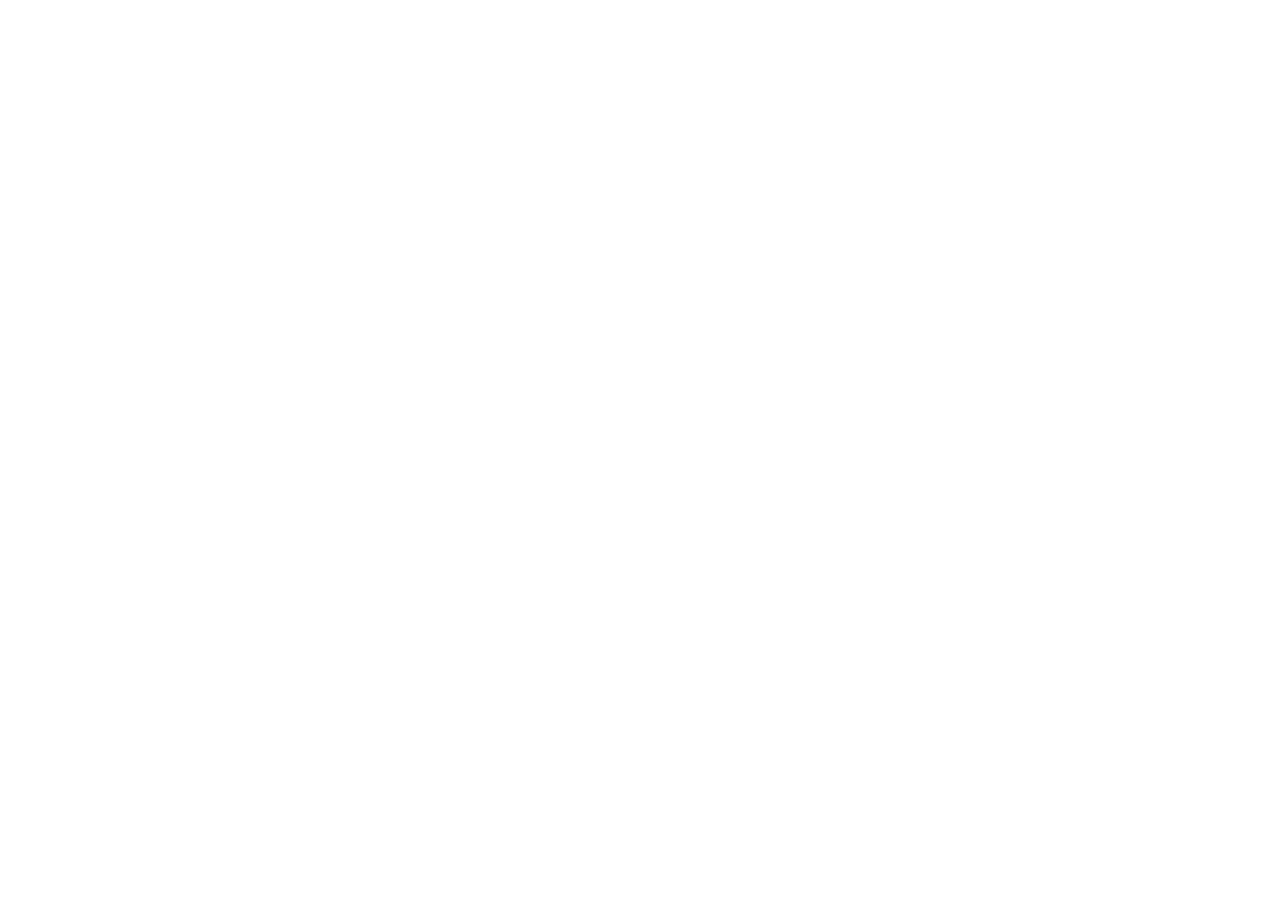
==== src/index.html @ 6c1df58a "Initial commit" ====
<!DOCTYPE html>
<html lang="en">
  <head>
    <meta charset="UTF-8" />
    <link rel="icon" type="image/svg+xml" href="/favicon.svg" />
    <meta name="viewport" content="width=device-width, initial-scale=1.0" />
    <title>Vanilla App Template</title>
    <link rel="stylesheet" href="./css/styles.css" />
  </head>
  <body>
    <load src="./partials/header.html" icon-path="img/sprite.svg#logo" />

    <main>
      <!-- Loads the specified .html file -->
      <load src="./partials/vite-promo.html" />
      <load src="./partials/badges.html" />
    </main>

    <load src="./partials/footer.html" />

    <script type="module" src="./main.js"></script>
  </body>
</html>
---- src/css/styles.css ----
/**
  |============================
  | include css partials with
  | default @import url()
  |============================
*/
/* Common styles */
@import url('./reset.css');
@import url('./base.css');
@import url('./container.css');
@import url('./animations.css');

/* Sections style */
@import url('./header.css');
@import url('./vite-promo.css');
@import url('./badges.css');
@import url('./back-link.css');
@import url('./footer.css');
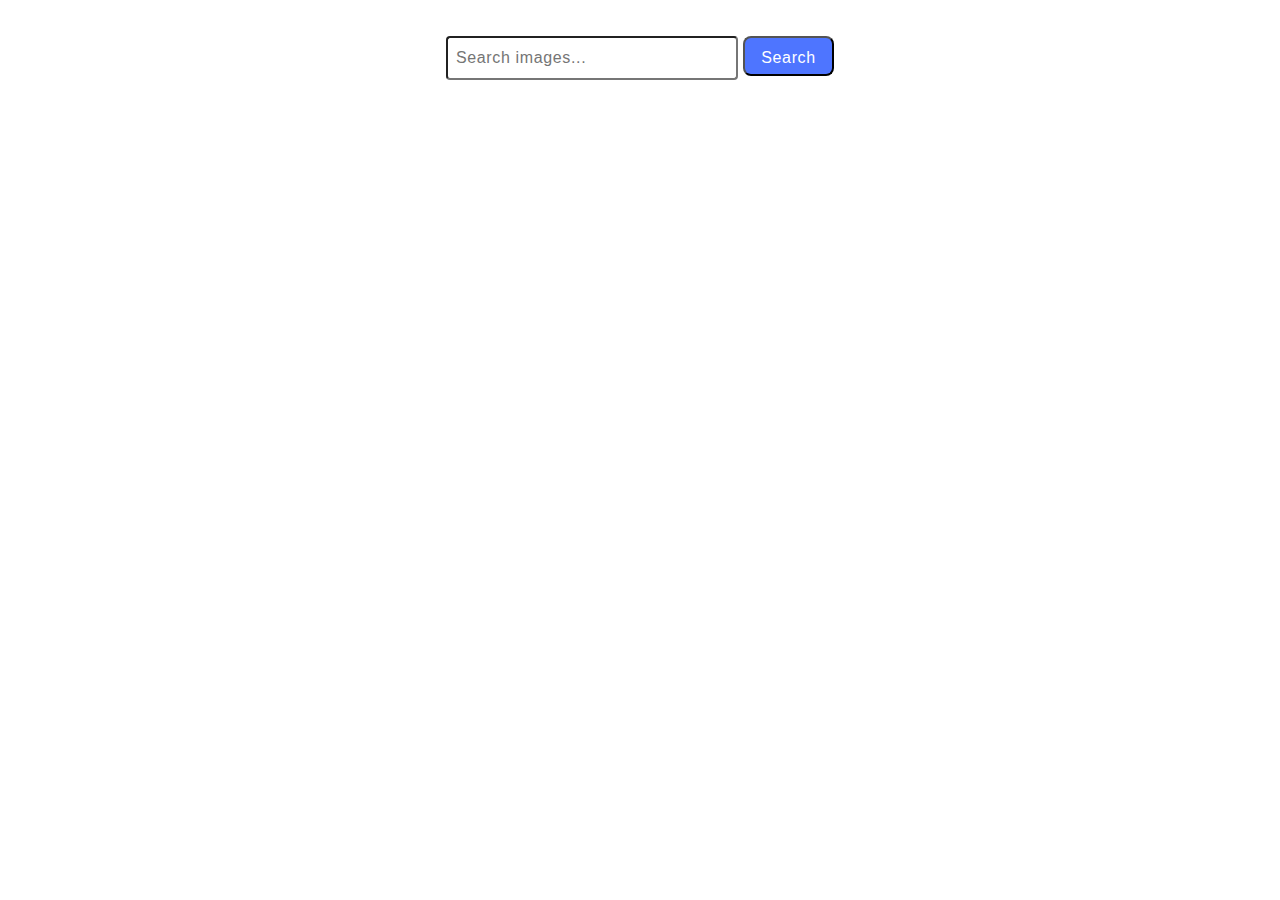
==== commit 90fd373d: "start with function" ====
--- a/src/index.html
+++ b/src/index.html
@@ -4,20 +4,55 @@
     <meta charset="UTF-8" />
     <link rel="icon" type="image/svg+xml" href="/favicon.svg" />
     <meta name="viewport" content="width=device-width, initial-scale=1.0" />
-    <title>Vanilla App Template</title>
+    <title>HomeWork 11</title>
     <link rel="stylesheet" href="./css/styles.css" />
   </head>
   <body>
-    <load src="./partials/header.html" icon-path="img/sprite.svg#logo" />
-
-    <main>
-      <!-- Loads the specified .html file -->
-      <load src="./partials/vite-promo.html" />
-      <load src="./partials/badges.html" />
+    <main class="container">
+      <form class="form">
+        <label class="form-label">
+          <input
+            class="form-input"
+            type="text"
+            name="search-text"
+            placeholder="Search images..."
+            required
+          />
+        </label>
+        <button class="form-button" type="submit">Search</button>
+        <span class="loader"></span>
+        <ul class="gallery"></ul>
+      </form>
+      <!-- <div class="card-container">
+        <div class="card">
+          <img
+            class="card-image"
+            src="https://pixabay.com/api/?key=49359478-baf2a77463771851b04b26e30&q=yellow+flowers&image_type=photo&pretty=true"
+            alt=""
+          />
+        </div>
+        <div class="card-body">
+          <div class="card-item">
+            <h4>Likes</h4>
+            <p></p>
+          </div>
+          <div class="card-item">
+            <h4>Views</h4>
+            <p></p>
+          </div>
+          <div class="card-item">
+            <h4>Comments</h4>
+            <p></p>
+          </div>
+          <div class="card-item">
+            <h4>Downloads</h4>
+            <p></p>
+          </div> -->
+        </div>
+      </div>
     </main>
-
-    <load src="./partials/footer.html" />
-
+    <script type="module" src="./js/pixabay-api.js"></script>
+    <script type="module" src="./js/render-fucnctions.js"></script>
     <script type="module" src="./main.js"></script>
   </body>
 </html>
--- a/src/css/styles.css
+++ b/src/css/styles.css
@@ -8,11 +8,182 @@
 @import url('./reset.css');
 @import url('./base.css');
 @import url('./container.css');
-@import url('./animations.css');
+/* @import url('./animations.css'); */
 
 /* Sections style */
-@import url('./header.css');
+/* @import url('./header.css');
 @import url('./vite-promo.css');
 @import url('./badges.css');
 @import url('./back-link.css');
-@import url('./footer.css');
+@import url('./footer.css'); */
+.loader {
+  font-size: 10px;
+  width: 1em;
+  height: 1em;
+  border-radius: 50%;
+  position: relative;
+  text-indent: -9999em;
+  animation: mulShdSpin 1.1s infinite ease;
+  transform: translateZ(0);
+}
+@keyframes mulShdSpin {
+  0%,
+  100% {
+    box-shadow: 0em -2.6em 0em 0em #ffffff,
+      1.8em -1.8em 0 0em rgba(255, 255, 255, 0.2),
+      2.5em 0em 0 0em rgba(255, 255, 255, 0.2),
+      1.75em 1.75em 0 0em rgba(255, 255, 255, 0.2),
+      0em 2.5em 0 0em rgba(255, 255, 255, 0.2),
+      -1.8em 1.8em 0 0em rgba(255, 255, 255, 0.2),
+      -2.6em 0em 0 0em rgba(255, 255, 255, 0.5),
+      -1.8em -1.8em 0 0em rgba(255, 255, 255, 0.7);
+  }
+  12.5% {
+    box-shadow: 0em -2.6em 0em 0em rgba(255, 255, 255, 0.7),
+      1.8em -1.8em 0 0em #ffffff, 2.5em 0em 0 0em rgba(255, 255, 255, 0.2),
+      1.75em 1.75em 0 0em rgba(255, 255, 255, 0.2),
+      0em 2.5em 0 0em rgba(255, 255, 255, 0.2),
+      -1.8em 1.8em 0 0em rgba(255, 255, 255, 0.2),
+      -2.6em 0em 0 0em rgba(255, 255, 255, 0.2),
+      -1.8em -1.8em 0 0em rgba(255, 255, 255, 0.5);
+  }
+  25% {
+    box-shadow: 0em -2.6em 0em 0em rgba(255, 255, 255, 0.5),
+      1.8em -1.8em 0 0em rgba(255, 255, 255, 0.7), 2.5em 0em 0 0em #ffffff,
+      1.75em 1.75em 0 0em rgba(255, 255, 255, 0.2),
+      0em 2.5em 0 0em rgba(255, 255, 255, 0.2),
+      -1.8em 1.8em 0 0em rgba(255, 255, 255, 0.2),
+      -2.6em 0em 0 0em rgba(255, 255, 255, 0.2),
+      -1.8em -1.8em 0 0em rgba(255, 255, 255, 0.2);
+  }
+  37.5% {
+    box-shadow: 0em -2.6em 0em 0em rgba(255, 255, 255, 0.2),
+      1.8em -1.8em 0 0em rgba(255, 255, 255, 0.5),
+      2.5em 0em 0 0em rgba(255, 255, 255, 0.7), 1.75em 1.75em 0 0em #ffffff,
+      0em 2.5em 0 0em rgba(255, 255, 255, 0.2),
+      -1.8em 1.8em 0 0em rgba(255, 255, 255, 0.2),
+      -2.6em 0em 0 0em rgba(255, 255, 255, 0.2),
+      -1.8em -1.8em 0 0em rgba(255, 255, 255, 0.2);
+  }
+  50% {
+    box-shadow: 0em -2.6em 0em 0em rgba(255, 255, 255, 0.2),
+      1.8em -1.8em 0 0em rgba(255, 255, 255, 0.2),
+      2.5em 0em 0 0em rgba(255, 255, 255, 0.5),
+      1.75em 1.75em 0 0em rgba(255, 255, 255, 0.7), 0em 2.5em 0 0em #ffffff,
+      -1.8em 1.8em 0 0em rgba(255, 255, 255, 0.2),
+      -2.6em 0em 0 0em rgba(255, 255, 255, 0.2),
+      -1.8em -1.8em 0 0em rgba(255, 255, 255, 0.2);
+  }
+  62.5% {
+    box-shadow: 0em -2.6em 0em 0em rgba(255, 255, 255, 0.2),
+      1.8em -1.8em 0 0em rgba(255, 255, 255, 0.2),
+      2.5em 0em 0 0em rgba(255, 255, 255, 0.2),
+      1.75em 1.75em 0 0em rgba(255, 255, 255, 0.5),
+      0em 2.5em 0 0em rgba(255, 255, 255, 0.7), -1.8em 1.8em 0 0em #ffffff,
+      -2.6em 0em 0 0em rgba(255, 255, 255, 0.2),
+      -1.8em -1.8em 0 0em rgba(255, 255, 255, 0.2);
+  }
+  75% {
+    box-shadow: 0em -2.6em 0em 0em rgba(255, 255, 255, 0.2),
+      1.8em -1.8em 0 0em rgba(255, 255, 255, 0.2),
+      2.5em 0em 0 0em rgba(255, 255, 255, 0.2),
+      1.75em 1.75em 0 0em rgba(255, 255, 255, 0.2),
+      0em 2.5em 0 0em rgba(255, 255, 255, 0.5),
+      -1.8em 1.8em 0 0em rgba(255, 255, 255, 0.7), -2.6em 0em 0 0em #ffffff,
+      -1.8em -1.8em 0 0em rgba(255, 255, 255, 0.2);
+  }
+  87.5% {
+    box-shadow: 0em -2.6em 0em 0em rgba(255, 255, 255, 0.2),
+      1.8em -1.8em 0 0em rgba(255, 255, 255, 0.2),
+      2.5em 0em 0 0em rgba(255, 255, 255, 0.2),
+      1.75em 1.75em 0 0em rgba(255, 255, 255, 0.2),
+      0em 2.5em 0 0em rgba(255, 255, 255, 0.2),
+      -1.8em 1.8em 0 0em rgba(255, 255, 255, 0.5),
+      -2.6em 0em 0 0em rgba(255, 255, 255, 0.7), -1.8em -1.8em 0 0em #ffffff;
+  }
+}
+.form {
+}
+.form-label {
+}
+.form-input {
+  width: 272px;
+  height: 40px;
+  border-radius: 4px;
+  background-color: #fff;
+
+  font-family: 'Montserrat', sans-serif;
+  font-weight: 400;
+  font-size: 16px;
+  line-height: 150%;
+  letter-spacing: 0.04em;
+  color: #808080;
+
+  padding: 0px 8px;
+}
+.form-input:hover {
+  border: 1px solid #000;
+}
+.form-button:active {
+  border: 1px solid #4e75ff;
+}
+.form-button {
+  border-radius: 8px;
+  padding: 8px 16px;
+  width: 91px;
+  height: 40px;
+  background-color: #4e75ff;
+
+  font-family: 'Montserrat', sans-serif;
+  font-weight: 500;
+  font-size: 16px;
+  line-height: 150%;
+  letter-spacing: 0.04em;
+  color: #fff;
+}
+.form-button:hover {
+  background-color: #6c8cff;
+}
+.loader {
+}
+.gallery {
+}
+.card-container {
+  max-width: 320px;
+  margin-top: 32px;
+}
+.card {
+  max-width: 360px;
+  height: 200px;
+}
+.card-image {
+}
+.card-body {
+  border-bottom: 1px solid #808080;
+  border-left: 1px solid #808080;
+  border-right: 1px solid #808080;
+  max-width: 360px;
+  height: 48px;
+  display: flex;
+  flex-direction: row;
+  gap: 24px;
+  padding: 4px 24px;
+}
+.card-item {
+}
+h4 {
+  font-family: 'Montserrat', sans-serif;
+  font-weight: 600;
+  font-size: 12px;
+  line-height: 133%;
+  letter-spacing: 0.04em;
+  color: #2e2f42;
+}
+p {
+  font-family: 'Montserrat', sans-serif;
+  font-weight: 400;
+  font-size: 12px;
+  line-height: 200%;
+  letter-spacing: 0.04em;
+  color: #2e2f42;
+}
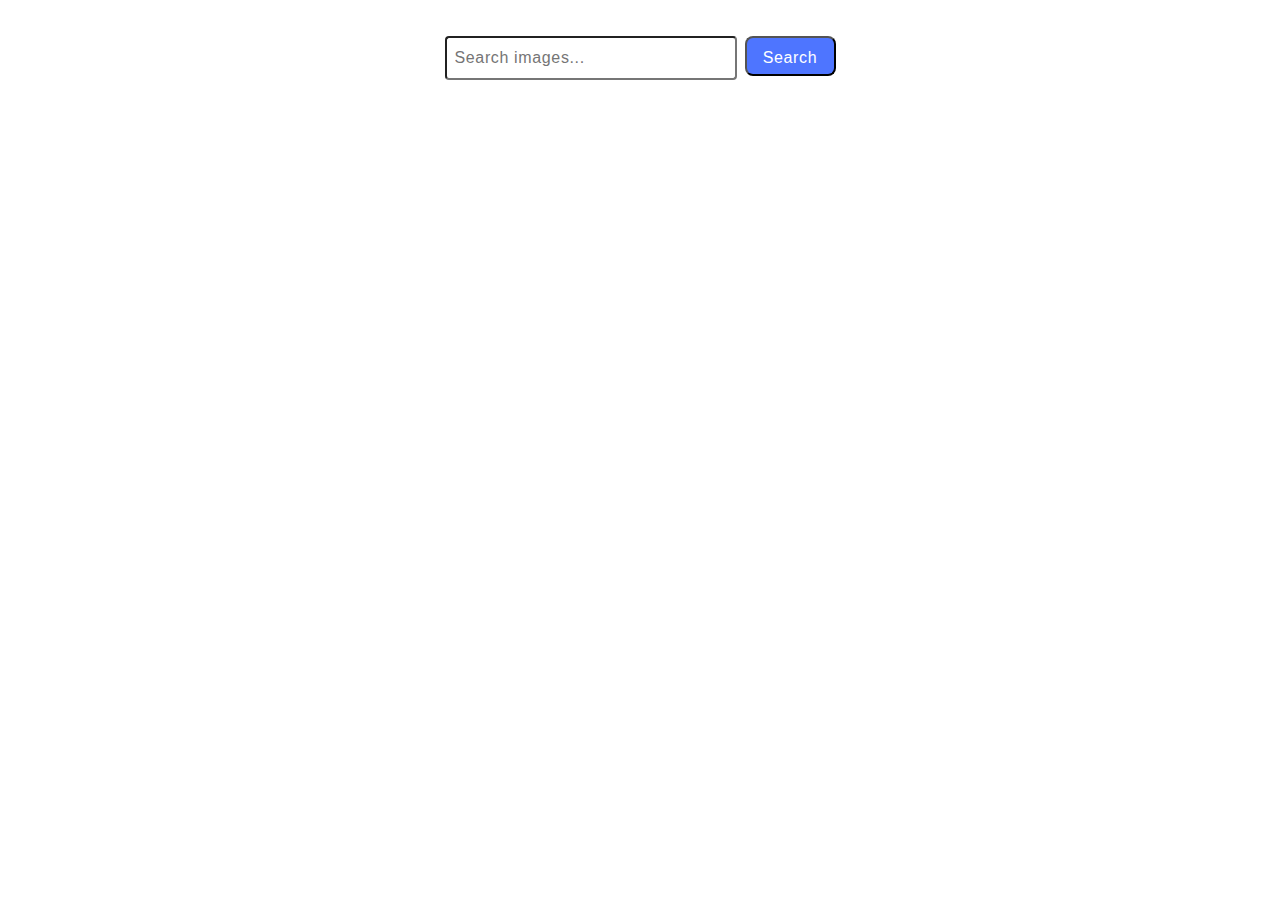
==== commit c3522ca9: "done homework11" ====
--- a/src/index.html
+++ b/src/index.html
@@ -9,20 +9,23 @@
   </head>
   <body>
     <main class="container">
-      <form class="form">
-        <label class="form-label">
-          <input
-            class="form-input"
-            type="text"
-            name="search-text"
-            placeholder="Search images..."
-            required
-          />
-        </label>
-        <button class="form-button" type="submit">Search</button>
-        <span class="loader"></span>
+      <form class="form" id="search-form">
+        <div class="form-center">
+          <label class="form-label">
+            <input
+              class="form-input"
+              type="text"
+              name="search-text"
+              placeholder="Search images..."
+              required
+            />
+          </label>
+          <button class="form-button" type="submit">Search</button>
+        </div>
         <ul class="gallery"></ul>
       </form>
+      <div class="loader"></div>
+
       <!-- <div class="card-container">
         <div class="card">
           <img
@@ -47,9 +50,9 @@
           <div class="card-item">
             <h4>Downloads</h4>
             <p></p>
-          </div> -->
+          </div>
         </div>
-      </div>
+      </div> -->
     </main>
     <script type="module" src="./js/pixabay-api.js"></script>
     <script type="module" src="./js/render-fucnctions.js"></script>
--- a/src/css/styles.css
+++ b/src/css/styles.css
@@ -17,93 +17,36 @@
 @import url('./back-link.css');
 @import url('./footer.css'); */
 .loader {
-  font-size: 10px;
-  width: 1em;
-  height: 1em;
+  width: 48px;
+  height: 48px;
+  border: 5px solid #fff;
+  border-bottom-color: #ff3d00;
   border-radius: 50%;
-  position: relative;
-  text-indent: -9999em;
-  animation: mulShdSpin 1.1s infinite ease;
-  transform: translateZ(0);
+  display: inline-block;
+  box-sizing: border-box;
+  animation: rotation 1s linear infinite;
+  position: fixed;
+  top: 50%;
+  left: 50%;
+  transform: translate(-50%, -50%);
+  display: none;
 }
-@keyframes mulShdSpin {
-  0%,
+
+@keyframes rotation {
+  0% {
+    transform: rotate(0deg);
+  }
   100% {
-    box-shadow: 0em -2.6em 0em 0em #ffffff,
-      1.8em -1.8em 0 0em rgba(255, 255, 255, 0.2),
-      2.5em 0em 0 0em rgba(255, 255, 255, 0.2),
-      1.75em 1.75em 0 0em rgba(255, 255, 255, 0.2),
-      0em 2.5em 0 0em rgba(255, 255, 255, 0.2),
-      -1.8em 1.8em 0 0em rgba(255, 255, 255, 0.2),
-      -2.6em 0em 0 0em rgba(255, 255, 255, 0.5),
-      -1.8em -1.8em 0 0em rgba(255, 255, 255, 0.7);
-  }
-  12.5% {
-    box-shadow: 0em -2.6em 0em 0em rgba(255, 255, 255, 0.7),
-      1.8em -1.8em 0 0em #ffffff, 2.5em 0em 0 0em rgba(255, 255, 255, 0.2),
-      1.75em 1.75em 0 0em rgba(255, 255, 255, 0.2),
-      0em 2.5em 0 0em rgba(255, 255, 255, 0.2),
-      -1.8em 1.8em 0 0em rgba(255, 255, 255, 0.2),
-      -2.6em 0em 0 0em rgba(255, 255, 255, 0.2),
-      -1.8em -1.8em 0 0em rgba(255, 255, 255, 0.5);
-  }
-  25% {
-    box-shadow: 0em -2.6em 0em 0em rgba(255, 255, 255, 0.5),
-      1.8em -1.8em 0 0em rgba(255, 255, 255, 0.7), 2.5em 0em 0 0em #ffffff,
-      1.75em 1.75em 0 0em rgba(255, 255, 255, 0.2),
-      0em 2.5em 0 0em rgba(255, 255, 255, 0.2),
-      -1.8em 1.8em 0 0em rgba(255, 255, 255, 0.2),
-      -2.6em 0em 0 0em rgba(255, 255, 255, 0.2),
-      -1.8em -1.8em 0 0em rgba(255, 255, 255, 0.2);
-  }
-  37.5% {
-    box-shadow: 0em -2.6em 0em 0em rgba(255, 255, 255, 0.2),
-      1.8em -1.8em 0 0em rgba(255, 255, 255, 0.5),
-      2.5em 0em 0 0em rgba(255, 255, 255, 0.7), 1.75em 1.75em 0 0em #ffffff,
-      0em 2.5em 0 0em rgba(255, 255, 255, 0.2),
-      -1.8em 1.8em 0 0em rgba(255, 255, 255, 0.2),
-      -2.6em 0em 0 0em rgba(255, 255, 255, 0.2),
-      -1.8em -1.8em 0 0em rgba(255, 255, 255, 0.2);
-  }
-  50% {
-    box-shadow: 0em -2.6em 0em 0em rgba(255, 255, 255, 0.2),
-      1.8em -1.8em 0 0em rgba(255, 255, 255, 0.2),
-      2.5em 0em 0 0em rgba(255, 255, 255, 0.5),
-      1.75em 1.75em 0 0em rgba(255, 255, 255, 0.7), 0em 2.5em 0 0em #ffffff,
-      -1.8em 1.8em 0 0em rgba(255, 255, 255, 0.2),
-      -2.6em 0em 0 0em rgba(255, 255, 255, 0.2),
-      -1.8em -1.8em 0 0em rgba(255, 255, 255, 0.2);
-  }
-  62.5% {
-    box-shadow: 0em -2.6em 0em 0em rgba(255, 255, 255, 0.2),
-      1.8em -1.8em 0 0em rgba(255, 255, 255, 0.2),
-      2.5em 0em 0 0em rgba(255, 255, 255, 0.2),
-      1.75em 1.75em 0 0em rgba(255, 255, 255, 0.5),
-      0em 2.5em 0 0em rgba(255, 255, 255, 0.7), -1.8em 1.8em 0 0em #ffffff,
-      -2.6em 0em 0 0em rgba(255, 255, 255, 0.2),
-      -1.8em -1.8em 0 0em rgba(255, 255, 255, 0.2);
-  }
-  75% {
-    box-shadow: 0em -2.6em 0em 0em rgba(255, 255, 255, 0.2),
-      1.8em -1.8em 0 0em rgba(255, 255, 255, 0.2),
-      2.5em 0em 0 0em rgba(255, 255, 255, 0.2),
-      1.75em 1.75em 0 0em rgba(255, 255, 255, 0.2),
-      0em 2.5em 0 0em rgba(255, 255, 255, 0.5),
-      -1.8em 1.8em 0 0em rgba(255, 255, 255, 0.7), -2.6em 0em 0 0em #ffffff,
-      -1.8em -1.8em 0 0em rgba(255, 255, 255, 0.2);
-  }
-  87.5% {
-    box-shadow: 0em -2.6em 0em 0em rgba(255, 255, 255, 0.2),
-      1.8em -1.8em 0 0em rgba(255, 255, 255, 0.2),
-      2.5em 0em 0 0em rgba(255, 255, 255, 0.2),
-      1.75em 1.75em 0 0em rgba(255, 255, 255, 0.2),
-      0em 2.5em 0 0em rgba(255, 255, 255, 0.2),
-      -1.8em 1.8em 0 0em rgba(255, 255, 255, 0.5),
-      -2.6em 0em 0 0em rgba(255, 255, 255, 0.7), -1.8em -1.8em 0 0em #ffffff;
+    transform: rotate(360deg);
   }
 }
-.form {
+
+.form-center {
+  display: flex;
+  justify-content: center;
+  gap: 8px;
 }
+
 .form-label {
 }
 .form-input {
@@ -144,9 +87,11 @@
 .form-button:hover {
   background-color: #6c8cff;
 }
-.loader {
-}
 .gallery {
+  display: flex;
+  flex-flow: wrap;
+  gap: 24px;
+  justify-content: center;
 }
 .card-container {
   max-width: 320px;
@@ -155,8 +100,11 @@
 .card {
   max-width: 360px;
   height: 200px;
+  margin-bottom: 24px;
 }
 .card-image {
+  width: 360px;
+  height: 200px;
 }
 .card-body {
   border-bottom: 1px solid #808080;
